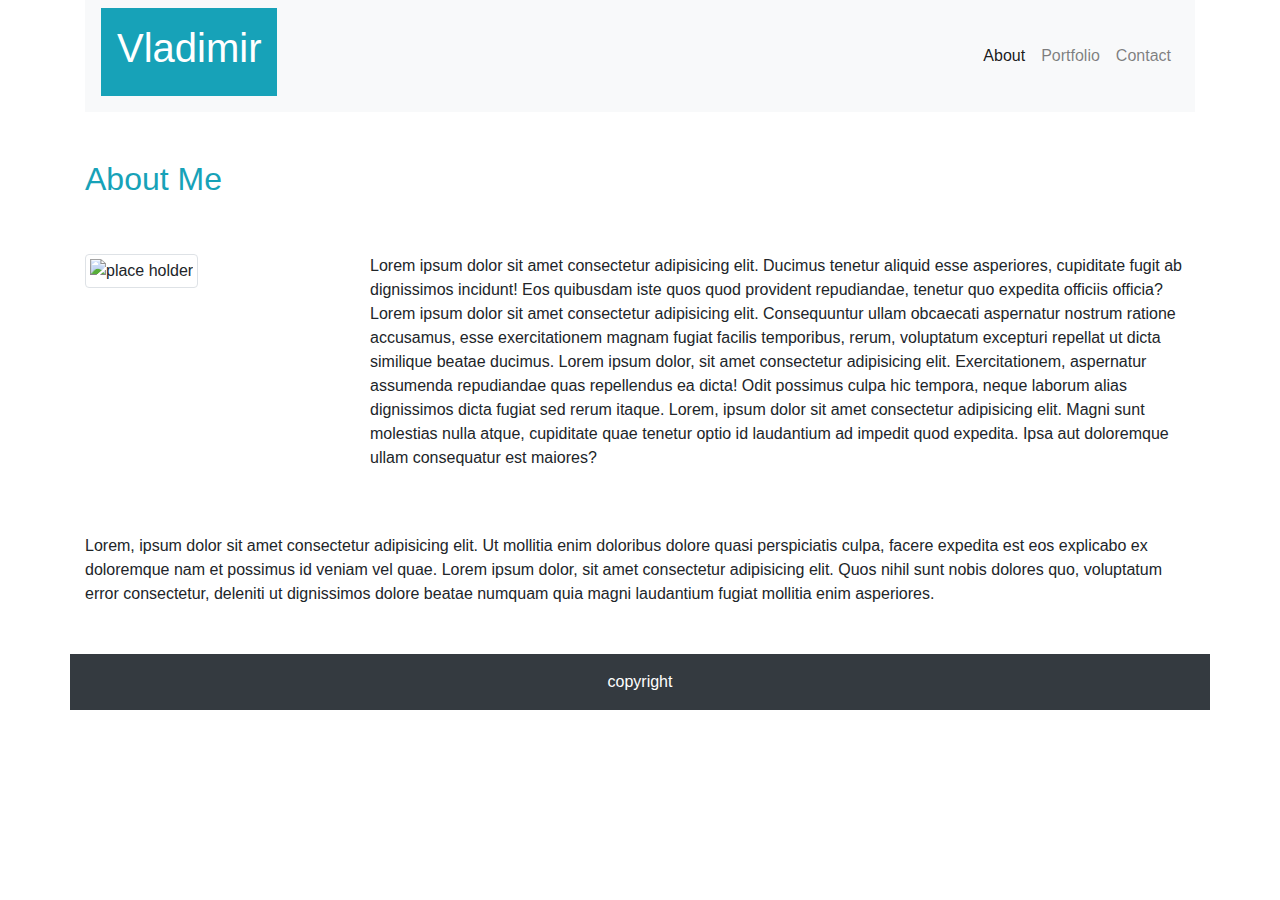
==== index.html @ 20141590 "about section" ====
<!DOCTYPE html>
<html lang="en">

<head>
    <meta charset="UTF-8">
    <meta name="viewport" content="width=device-width, initial-scale=1.0">
    <meta http-equiv="X-UA-Compatible" content="ie=edge">
    <link rel="stylesheet" href="https://stackpath.bootstrapcdn.com/bootstrap/4.1.3/css/bootstrap.min.css">
    <title>Document</title>
</head>

<body>
    <div class="container">
        <nav class="navbar navbar-expand-lg navbar-light bg-light">
            <a class="navbar-brand p-3 mb-2 bg-info text-white" href="#"><h1>Vladimir</h1></a>
            <button class="navbar-toggler" type="button" data-toggle="collapse" data-target="#navbarNav" aria-controls="navbarNav" aria-expanded="false"
                aria-label="Toggle navigation">
                <span class="navbar-toggler-icon"></span>
            </button>
            <div class="collapse navbar-collapse" id="navbarNav">
                <ul class="navbar-nav ml-auto">
                    <li class="nav-item active">
                        <a class="nav-link" href="#">About<span class="sr-only">(current)</span></a>
                    </li>
                    <li class="nav-item">
                        <a class="nav-link" href="#">Portfolio</a>
                    </li>
                    <li class="nav-item">
                        <a class="nav-link" href="#">Contact</a>
                    </li>
                </ul>
            </div>
        </nav>
        <div class="row my-5">
            <div class="col-12 text-info">
                <h2>About Me</h2>
            </div>
        </div>
        <div class="row my-5">
            <div class="col-3">
                <img src="https://picsum.photos/200" alt="place holder" class="img-thumbnail">
            </div>
            <div class="col-9">
                <p>
                    Lorem ipsum dolor sit amet consectetur adipisicing elit. Ducimus tenetur aliquid esse asperiores, cupiditate fugit ab dignissimos
                    incidunt! Eos quibusdam iste quos quod provident repudiandae, tenetur quo expedita officiis officia?
                    Lorem ipsum dolor sit amet consectetur adipisicing elit. Consequuntur ullam obcaecati aspernatur nostrum ratione accusamus, esse exercitationem magnam fugiat facilis temporibus, rerum, voluptatum excepturi repellat ut dicta similique beatae ducimus.
                    Lorem ipsum dolor, sit amet consectetur adipisicing elit. Exercitationem, aspernatur assumenda repudiandae quas repellendus ea dicta! Odit possimus culpa hic tempora, neque laborum alias dignissimos dicta fugiat sed rerum itaque.
                    Lorem, ipsum dolor sit amet consectetur adipisicing elit. Magni sunt molestias nulla atque, cupiditate quae tenetur optio id laudantium ad impedit quod expedita. Ipsa aut doloremque ullam consequatur est maiores?
                    
                </p>
            </div>


        </div>
        <div class="row">
            <div class="col-12">
                Lorem, ipsum dolor sit amet consectetur adipisicing elit. Ut mollitia enim doloribus dolore quasi perspiciatis culpa, facere expedita est eos explicabo ex doloremque nam et possimus id veniam vel quae.
                Lorem ipsum dolor, sit amet consectetur adipisicing elit. Quos nihil sunt nobis dolores quo, voluptatum error consectetur, deleniti ut dignissimos dolore beatae numquam quia magni laudantium fugiat mollitia enim asperiores.
            </div>
        </div>
        <div class="row p-3 mb-2 bg-dark text-white text-center my-5">
            <div class="col-12">
                copyright 
            </div>
        </div>

    </div>

</body>

</html>
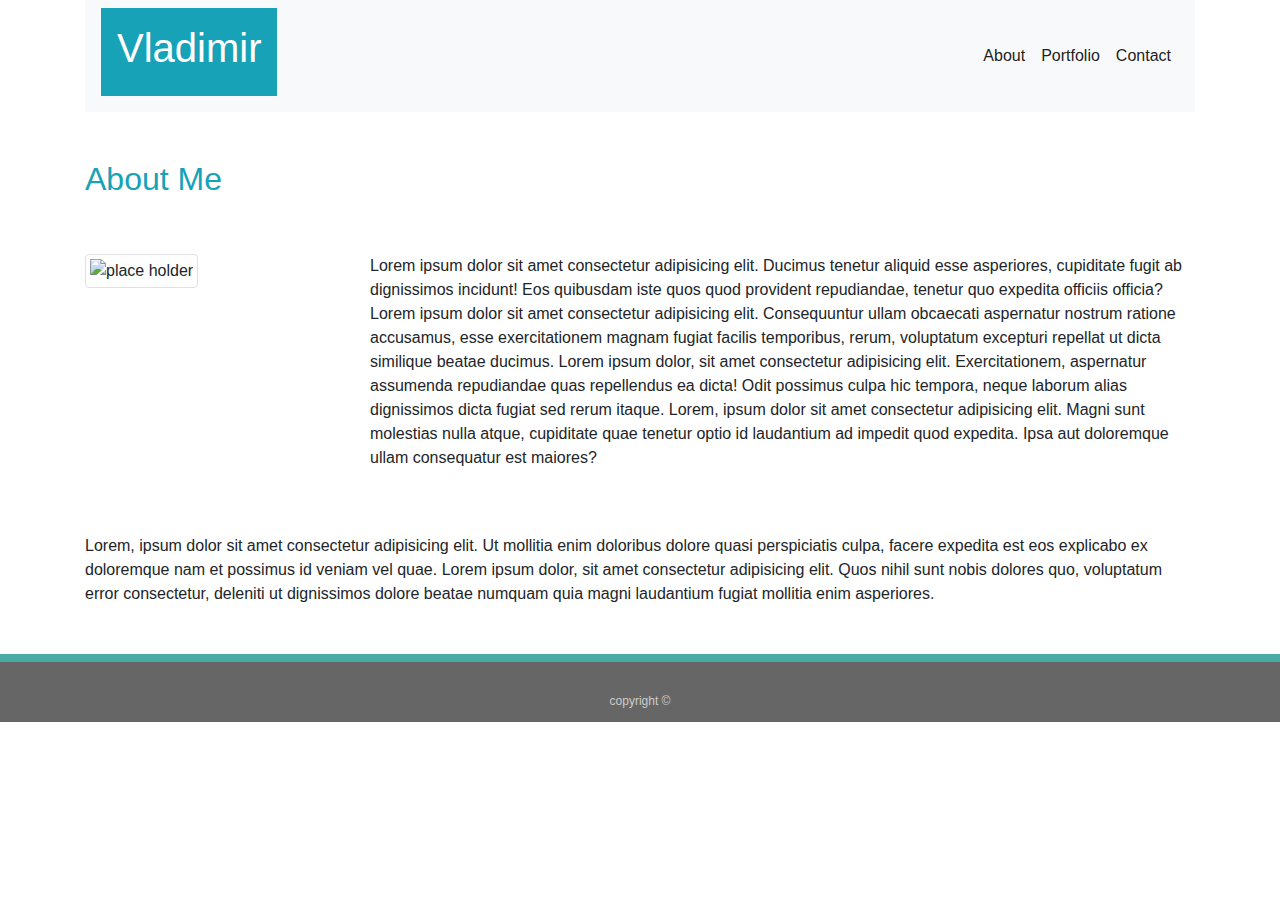
==== commit 58a3121f: "completed" ====
--- a/index.html
+++ b/index.html
@@ -6,15 +6,18 @@
     <meta name="viewport" content="width=device-width, initial-scale=1.0">
     <meta http-equiv="X-UA-Compatible" content="ie=edge">
     <link rel="stylesheet" href="https://stackpath.bootstrapcdn.com/bootstrap/4.1.3/css/bootstrap.min.css">
+    <link rel="stylesheet" href="portfolio.css">
     <title>Document</title>
 </head>
 
 <body>
     <div class="container">
         <nav class="navbar navbar-expand-lg navbar-light bg-light">
-            <a class="navbar-brand p-3 mb-2 bg-info text-white" href="#"><h1>Vladimir</h1></a>
-            <button class="navbar-toggler" type="button" data-toggle="collapse" data-target="#navbarNav" aria-controls="navbarNav" aria-expanded="false"
-                aria-label="Toggle navigation">
+            <a class="navbar-brand p-3 mb-2 bg-info text-white" href="#">
+                <h1>Vladimir</h1>
+            </a>
+            <button class="navbar-toggler" type="button" data-toggle="collapse" data-target="#navbarNav" aria-controls="navbarNav"
+                aria-expanded="false" aria-label="Toggle navigation">
                 <span class="navbar-toggler-icon"></span>
             </button>
             <div class="collapse navbar-collapse" id="navbarNav">
@@ -22,11 +25,11 @@
                     <li class="nav-item active">
                         <a class="nav-link" href="#">About<span class="sr-only">(current)</span></a>
                     </li>
-                    <li class="nav-item">
-                        <a class="nav-link" href="#">Portfolio</a>
+                    <li class="nav-item active">
+                        <a class="nav-link" href="portfolio.html">Portfolio</a>
                     </li>
-                    <li class="nav-item">
-                        <a class="nav-link" href="#">Contact</a>
+                    <li class="nav-item active">
+                        <a class="nav-link" href="contact.html">Contact</a>
                     </li>
                 </ul>
             </div>
@@ -42,31 +45,41 @@
             </div>
             <div class="col-9">
                 <p>
-                    Lorem ipsum dolor sit amet consectetur adipisicing elit. Ducimus tenetur aliquid esse asperiores, cupiditate fugit ab dignissimos
-                    incidunt! Eos quibusdam iste quos quod provident repudiandae, tenetur quo expedita officiis officia?
-                    Lorem ipsum dolor sit amet consectetur adipisicing elit. Consequuntur ullam obcaecati aspernatur nostrum ratione accusamus, esse exercitationem magnam fugiat facilis temporibus, rerum, voluptatum excepturi repellat ut dicta similique beatae ducimus.
-                    Lorem ipsum dolor, sit amet consectetur adipisicing elit. Exercitationem, aspernatur assumenda repudiandae quas repellendus ea dicta! Odit possimus culpa hic tempora, neque laborum alias dignissimos dicta fugiat sed rerum itaque.
-                    Lorem, ipsum dolor sit amet consectetur adipisicing elit. Magni sunt molestias nulla atque, cupiditate quae tenetur optio id laudantium ad impedit quod expedita. Ipsa aut doloremque ullam consequatur est maiores?
-                    
+                    Lorem ipsum dolor sit amet consectetur adipisicing elit. Ducimus tenetur aliquid esse asperiores,
+                    cupiditate fugit ab dignissimos
+                    incidunt! Eos quibusdam iste quos quod provident repudiandae, tenetur quo expedita officiis
+                    officia?
+                    Lorem ipsum dolor sit amet consectetur adipisicing elit. Consequuntur ullam obcaecati aspernatur
+                    nostrum ratione accusamus, esse exercitationem magnam fugiat facilis temporibus, rerum, voluptatum
+                    excepturi repellat ut dicta similique beatae ducimus.
+                    Lorem ipsum dolor, sit amet consectetur adipisicing elit. Exercitationem, aspernatur assumenda
+                    repudiandae quas repellendus ea dicta! Odit possimus culpa hic tempora, neque laborum alias
+                    dignissimos dicta fugiat sed rerum itaque.
+                    Lorem, ipsum dolor sit amet consectetur adipisicing elit. Magni sunt molestias nulla atque,
+                    cupiditate quae tenetur optio id laudantium ad impedit quod expedita. Ipsa aut doloremque ullam
+                    consequatur est maiores?
+
                 </p>
             </div>
 
 
         </div>
-        <div class="row">
+        <div class="row my-0">
             <div class="col-12">
-                Lorem, ipsum dolor sit amet consectetur adipisicing elit. Ut mollitia enim doloribus dolore quasi perspiciatis culpa, facere expedita est eos explicabo ex doloremque nam et possimus id veniam vel quae.
-                Lorem ipsum dolor, sit amet consectetur adipisicing elit. Quos nihil sunt nobis dolores quo, voluptatum error consectetur, deleniti ut dignissimos dolore beatae numquam quia magni laudantium fugiat mollitia enim asperiores.
-            </div>
-        </div>
-        <div class="row p-3 mb-2 bg-dark text-white text-center my-5">
-            <div class="col-12">
-                copyright 
+                Lorem, ipsum dolor sit amet consectetur adipisicing elit. Ut mollitia enim doloribus dolore quasi
+                perspiciatis culpa, facere expedita est eos explicabo ex doloremque nam et possimus id veniam vel quae.
+                Lorem ipsum dolor, sit amet consectetur adipisicing elit. Quos nihil sunt nobis dolores quo, voluptatum
+                error consectetur, deleniti ut dignissimos dolore beatae numquam quia magni laudantium fugiat mollitia
+                enim asperiores.
             </div>
         </div>
 
     </div>
-
+   <br>
+   <br>
+    <footer>
+        copyright &copy;
+    </footer>
 </body>
 
 </html>--- a/portfolio.css
+++ b/portfolio.css
@@ -0,0 +1,12 @@
+footer {
+    padding: 30px 0;
+    clear: both;
+    font-size: 12px;
+    color: #fff;
+    color: #ccc;
+    text-align: center;
+    background: #666;
+    border-top: 8px solid #4aaaa5;
+    height: 50px;
+    
+}
